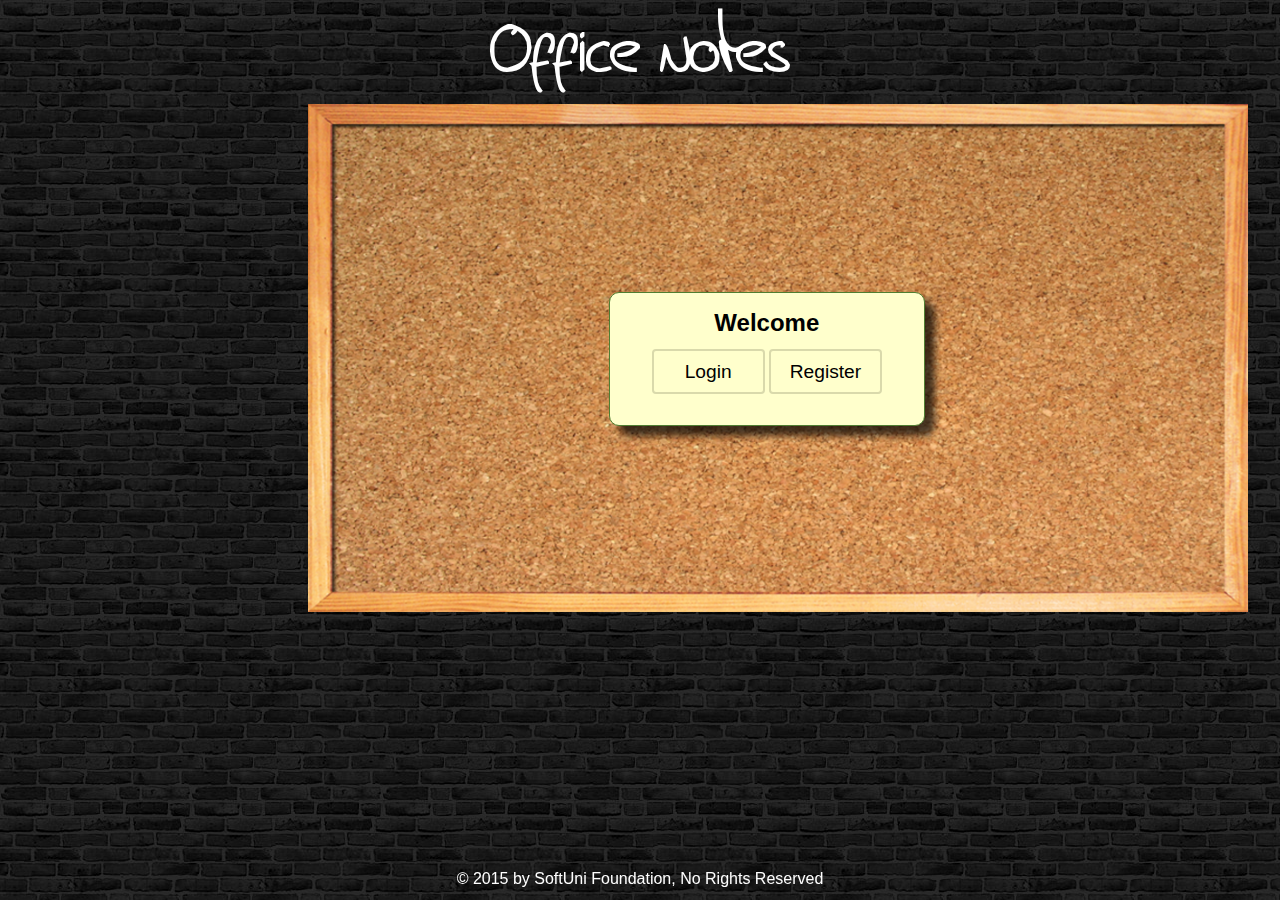
==== index.html @ 5d5ace70 "Something like base" ====
<!DOCTYPE html>
<html>
<head lang="en">
    <meta charset="UTF-8">
    <title>Office notes</title>
    <link rel="stylesheet" href="css/style.css"/>
    <link href="http://fonts.googleapis.com/css?family=Reenie+Beanie:regular" rel="stylesheet" type="text/css">
</head>
<body>
<header><h1>Office notes</h1></header>

<section id="wrapper">
    <nav id="menu">
        <h2 id="welcomeMenu"></h2>
        <ul>
            <li><a href="#/home/">Home</a></li>
            <li><a href="#/office/">Office notes</a></li>
            <li><a href="#/myNotes/">My notes</a></li>
            <li><a href="#/addNote/">Add note</a></li>
            <li><a href="#/logout/">Logout</a></li>
        </ul>
    </nav>
	
    <section id="container">
    </section>
</section>

<footer>&copy; 2015 by SoftUni Foundation, No Rights Reserved</footer>

<script src="js/libs/jquery.min.js"></script>
<script src="js/libs/q.js"></script>
<script src="js/libs/mustache.min.js"></script>
<script src="js/libs/sammy.js"></script>
<script src="js/libs/jquery.noty.packaged.js"></script>
<script src="js/libs/jquery.simplePagination.js"></script>


<script src="js/models/headers.js"></script>
<script src="js/models/ajaxRequest.js"></script>

<script src="js/models/userModel.js"></script>
<script src="js/models/noteModel.js"></script>

<script src="js/views/homeViews.js"></script>
<script src="js/views/noteViews.js"></script>
<script src="js/views/userViews.js"></script>

<script src="js/controllers/homeController.js"></script>
<script src="js/controllers/userController.js"></script>
<script src="js/controllers/noteController.js"></script>

<script src="js/app.js"></script>

</body>

</html>
---- css/style.css ----
@font-face {
    font-family: 'JerryshandwritingReg.listItemsar';
    src: url("../fonts/jerry_b4s_handwriting.eot");
    src: url("../fonts/jerry_b4s_handwriting.eot") format('embedded-opentype'),
    url("../fonts/jerry_b4s_handwriting.woff") format('woff'),
    url("../fonts/jerry_b4s_handwriting.ttf") format('truetype'),
    url("../fonts/jerry_b4s_handwriting.svg#JerryshandwritingReg.listItemsar") format('svg');
}
*{
    margin:0;
    padding:0;
}
body{
    font-family: arial, sans-serif;
    margin: 1.5em 2em 1em;
    background: url("../images/bg.jpg");
    color :#fff;
}
footer {
    text-align: center;
    position:fixed;
    left:0;
    bottom:0;
    height:30px;
    width:100%;
}
header {
    font-family: 'JerryshandwritingReg.listItemsar', cursive;
    font-weight: normal;
    text-align: center;
    height: 3em;
}
header > h1 {
    font-size: 400%;
    height: 100%;
}
#container {
    float: right;
    background: transparent;
    background: url("../images/corkboard-bg.png") no-repeat;
    background-size: contain;
    width: 940px;
    height: 500px;
    padding-bottom: 10px;
    margin-top: 2em;
}
h2, p{
    font-size: 100%;
    font-weight: normal;
}
.listItems, .item{
    list-style: none;
    padding: 0 1em 1em 0;
}
.listItems{
    width: 93%;
    height: 80%;
    padding: 1.5em 1.5em 0 2.5em;
    margin: auto;
}
.listItems .item{
    margin:1em;
    float:left;
}
.listItems .item h2{
    font-size:100%;
    font-weight:bold;
    padding-bottom:3px;
}
.listItems .item p{
    font-family:"Reenie Beanie",arial,sans-serif;
    font-size: 75%;
    text-overflow: ellipsis;
    overflow: hidden;
    height: 45%;
    white-space: nowrap;
}
.listItems .item .deadline {
    font-family:"Reenie Beanie",arial,sans-serif;
    text-align: right;
    font-size: 75%;
    position: fixed;
    left: 60%;
    bottom: 0;
}
.listItems .item .author {
    font-family:"Reenie Beanie",arial,sans-serif;
    text-align: left;
    font-size: 75%;
    position: fixed;
    bottom: 0;
}

.listItems .item a{
    text-decoration:none;
    color:#000;
    background:#ffc;
    display:block;
    height:7em;
    width:7em;
    padding:0.4em;
    -moz-box-shadow:5px 5px 7px rgba(33,33,33,1);
    -webkit-box-shadow: 5px 5px 7px rgba(33,33,33,.7);
    box-shadow: 5px 5px 7px rgba(33,33,33,.7);
    -moz-transition:-moz-transform .15s linear;
    -o-transition:-o-transform .15s linear;
    -webkit-transition:-webkit-transform .15s linear;
    -o-transform:rotate(-1deg);
    -webkit-transform:rotate(-1deg);
    -moz-transform:rotate(-1deg);
}
.listItems .item:nth-child(even) a{
    -o-transform:rotate(4deg);
    -webkit-transform:rotate(4deg);
    -moz-transform:rotate(4deg);
    position:relative;
    top:5px;
    background:#cfc;
}
.listItems .item:nth-child(3n) a{
    -o-transform:rotate(-3deg);
    -webkit-transform:rotate(-3deg);
    -moz-transform:rotate(-3deg);
    position:relative;
    top:-5px;
    background:#ccf;
}
.listItems .item:nth-child(5n) a{
    -o-transform:rotate(5deg);
    -webkit-transform:rotate(5deg);
    -moz-transform:rotate(5deg);
    position:relative;
    top:-10px;
}
.listItems .item a:hover, .listItems .item a:focus{
    -moz-box-shadow:10px 10px 7px rgba(0,0,0,.7);
    -webkit-box-shadow: 10px 10px 7px rgba(0,0,0,.7);
    box-shadow:10px 10px 7px rgba(0,0,0,.7);
    -webkit-transform: scale(1.75);
    -moz-transform: scale(1.75);
    -o-transform: scale(1.75);
    position:relative;
    z-index:5;
}
.listItems .item a:hover p, .listItems .item a:focus p {
    text-overflow: clip;
    height: 80%;
    white-space: normal;
}
.listItems button {
    margin-top: 1em;
    color: #000;
    background: rgb(240, 234, 175);
    margin-bottom: 0.5em;
    border-radius: 4px;
    border: 2px solid transparent;
    width: 40%;
}
.listItems button:hover {
    cursor: pointer;
    border: 2px solid #D7D2D2;
}
.listItems .delete {
    background: #ffd1ce;
    float: right;
}
#pagination {
    padding-top: 1%;
    display: table;
    position: relative;
    margin: auto;
}

ul .simple-pagination {
    list-style: none;
}

.simple-pagination {
    display: block;
    overflow: hidden;
    padding: 0 5px 5px 0;
    margin: 0;
}

.simple-pagination ul {
    list-style: none;
    padding: 0;
    margin: 0;
}

.simple-pagination li {
    list-style: none;
    padding: 0;
    margin: 0;
    float: left;
}

/*------------------------------------*\
	Light Theme Styles
\*------------------------------------*/

.light-theme a, .light-theme span {
    float: left;
    color: #666;
    font-size:14px;
    line-height:24px;
    font-weight: normal;
    text-align: center;
    border: 1px solid #BBB;
    min-width: 14px;
    padding: 0 7px;
    margin: 0 5px 0 0;
    border-radius: 3px;
    text-decoration: none;
    box-shadow: 0 1px 2px rgba(0,0,0,0.2);
    background: #efefef; /* Old browsers */
    background: -moz-linear-gradient(top, #ffffff 0%, #efefef 100%); /* FF3.6+ */
    background: -webkit-gradient(linear, left top, left bottom, color-stop(0%,#ffffff), color-stop(100%,#efefef)); /* Chrome,Safari4+ */
    background: -webkit-linear-gradient(top, #ffffff 0%,#efefef 100%); /* Chrome10+,Safari5.1+ */
    background: -o-linear-gradient(top, #ffffff 0%,#efefef 100%); /* Opera11.10+ */
    background: -ms-linear-gradient(top, #ffffff 0%,#efefef 100%); /* IE10+ */
    background: linear-gradient(top, #ffffff 0%,#efefef 100%); /* W3C */
}

.light-theme a:hover {
    text-decoration: none;
    background: #FCFCFC;
}

.light-theme .current {
    background: #666;
    color: #FFF;
    border-color: #444;
    box-shadow: 0 1px 0 rgba(255,255,255,1), 0 0 2px rgba(0, 0, 0, 0.3) inset;
    cursor: default;
}

.light-theme .ellipse {
    background: none;
    border: none;
    border-radius: 0;
    box-shadow: none;
    font-weight: bold;
    cursor: default;
}
#wrapper {
    display: inline-block;
    width: 100%;
}
#menu {
    float: left;
    margin: 2em 2em 0 auto;
    background: transparent;
    background: url("../images/blackboard-bg.png") no-repeat;
    background-size: contain;
    height: 196px;
    padding: 1em;
    font-family: 'JerryshandwritingReg.listItemsar', cursive;
    font-weight: normal;
    width: 20%
}
#menu h2 {
    font-size: 1.4em;
    text-align: left;
}
#menu ul {
    padding-top: 1em;
}
#menu ul li {
    list-style: none;
    font-size: 1.2em;
    text-align: left;
}
#menu ul li a {
    text-decoration: none;
    color: #fff;
}
#menu ul li a:hover, #menu ul li a:focus {
    text-decoration: underline;
}
.form {
    text-align: center;
    width: 25%;
    height: 17em;
    margin: 8em auto;
    font-family: 'JerryshandwritingRegular', cursive;
    background: url('../images/blackboard-bg.png') no-repeat;
    background-size: contain;
    padding-top: 1em;
}
.form label{
    display: block;
}
.form input {
    display: inline-table;
    width: 75%;
    padding: 5px;
    border: 2px solid #151515;
    background: none;
    -webkit-box-shadow: inset 0 1px 2px rgba(0,0,0,.05);
    -moz-box-shadow: inset 0 1px 2px rgba(0,0,0,.05);
    -webkit-border-radius: 4px;
    -moz-border-radius: 4px;
    border-radius: 4px;
    font-size: 20px;
    margin-bottom: 0.5em;
}
.form input:focus {
    border: 2px solid #ccc;
    background: #fff;
}
.form button {
    color: #ffffff;
    font-size: 1.2em;
    margin-bottom: 0.5em;
    background: transparent;
    border-radius: 4px;
    border: 2px solid transparent;
    width: 40%;
    padding: 0.2em;
}
.form button:hover {
    cursor: pointer;
    border: 2px solid #ffffff;
}
.form button:active {
    cursor: pointer;
    border: 2px solid #ccc;
}
.form #loginButton {
    margin-top: 4em;
}
.dialog-box {
    text-align: center;
    color: #000000;
    display: inline-block;
    width: 30%;
    height: 20%;
    margin-top: 20%;
    margin-left: 32%;
    background: #ffc;
    padding: 1em;
    border-radius: 10px;
    border: 1px solid #507E32;
    box-shadow: 10px 10px 7px rgba(0,0,0,.7);;
}
.dialog-box h1 {
    width: 100%;
    margin: 0 0 0.5em 0;
    text-align: center;
    font-size: 18pt;
}
.dialog-box button {
    font-size: 1.2em;
    margin-bottom: 0.5em;
    background: transparent;
    border-radius: 4px;
    border: 2px solid #d9d9ab;
    width: 40%;
    padding: 0.5em 0.2em;
}
.dialog-box button:hover {
    cursor: pointer;
    border: 2px solid #747459;
}
.dialog-box button:active {
    cursor: pointer;
    border: 2px solid #ccc;
}
.dialog-box button a:link {
    text-decoration: none;
    color: #000000;
}
.dialog-box button a:visited {
    color: #000000;
}
#add-note, #edit-note, #delete-note {
    font-family: 'JerryshandwritingRegular', cursive;
    margin-top: 8%;
    height: 60%;
}
#add-note label, #edit-note label, #delete-note label  {
    text-align: left;
    margin-left: 10%;
    width: 80%;
    display: block;
}
#add-note input, #edit-note input, #delete-note input {
    margin-right: 0;
    width: 80%;
    height: 8%;
    padding: 2px;
    border: 2px solid #151515;
    background: none;
    -webkit-box-shadow: inset 0 1px 2px rgba(0,0,0,.05);
    -moz-box-shadow: inset 0 1px 2px rgba(0,0,0,.05);
    -webkit-border-radius: 4px;
    -moz-border-radius: 4px;
    border-radius: 4px;
    font-size: 20px;
    margin-bottom: 0.5em;
}
#add-note input:focus, #edit-note input:focus, #delete-note input:focus {
    border: 2px solid #ccc;
    background: #fff;
}
#add-note button, #edit-note button, #delete-note button{
    margin-top: 8%;
}
#homePage {
    margin-left: 25%;
    width: 50%;
}
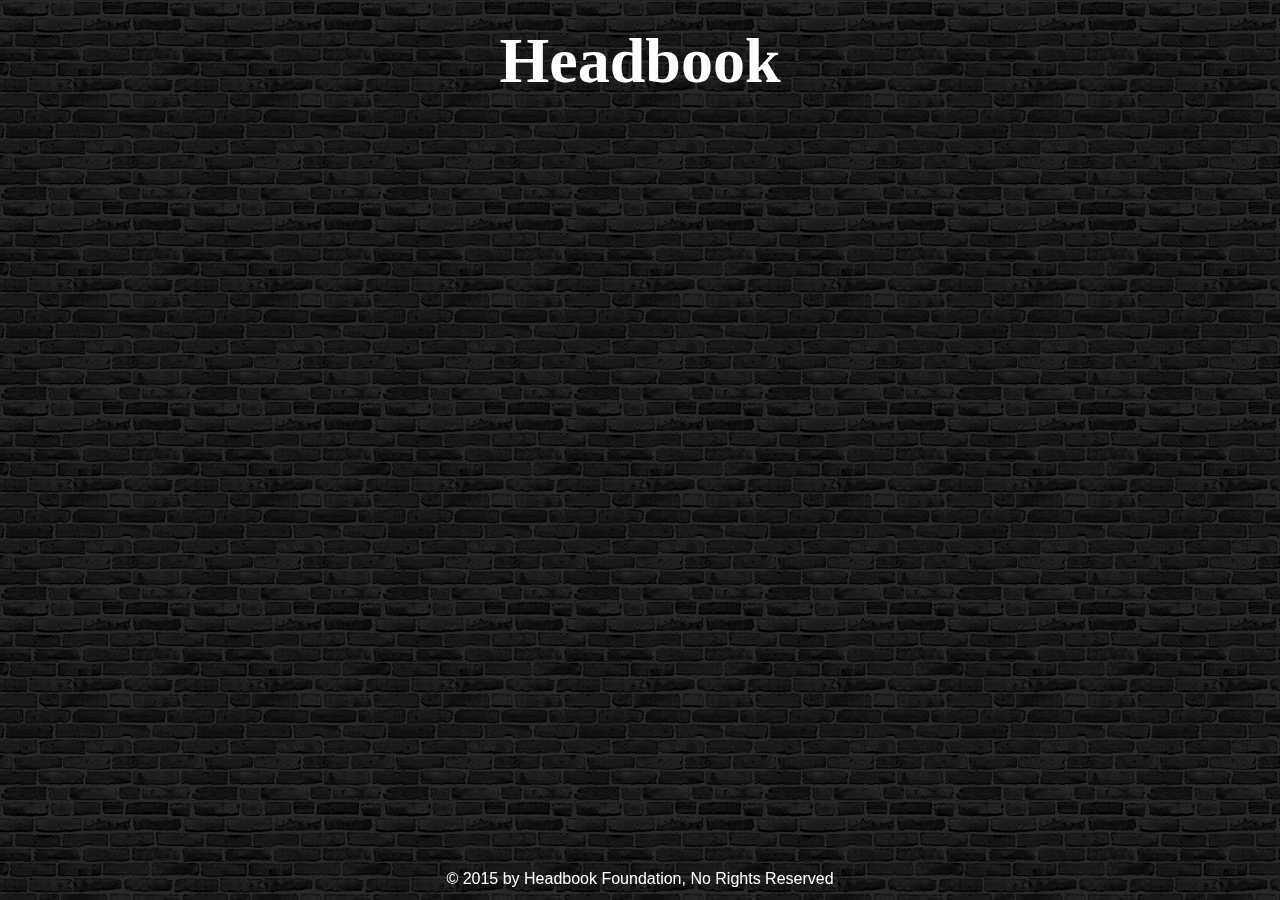
==== commit f7765da8: "clear index" ====
--- a/index.html
+++ b/index.html
@@ -7,49 +7,10 @@
     <link href="http://fonts.googleapis.com/css?family=Reenie+Beanie:regular" rel="stylesheet" type="text/css">
 </head>
 <body>
-<header><h1>Office notes</h1></header>
-
-<section id="wrapper">
-    <nav id="menu">
-        <h2 id="welcomeMenu"></h2>
-        <ul>
-            <li><a href="#/home/">Home</a></li>
-            <li><a href="#/office/">Office notes</a></li>
-            <li><a href="#/myNotes/">My notes</a></li>
-            <li><a href="#/addNote/">Add note</a></li>
-            <li><a href="#/logout/">Logout</a></li>
-        </ul>
-    </nav>
-	
-    <section id="container">
-    </section>
-</section>
-
-<footer>&copy; 2015 by SoftUni Foundation, No Rights Reserved</footer>
-
-<script src="js/libs/jquery.min.js"></script>
-<script src="js/libs/q.js"></script>
-<script src="js/libs/mustache.min.js"></script>
-<script src="js/libs/sammy.js"></script>
-<script src="js/libs/jquery.noty.packaged.js"></script>
-<script src="js/libs/jquery.simplePagination.js"></script>
+<header><h1>Headbook</h1></header>
 
 
-<script src="js/models/headers.js"></script>
-<script src="js/models/ajaxRequest.js"></script>
-
-<script src="js/models/userModel.js"></script>
-<script src="js/models/noteModel.js"></script>
-
-<script src="js/views/homeViews.js"></script>
-<script src="js/views/noteViews.js"></script>
-<script src="js/views/userViews.js"></script>
-
-<script src="js/controllers/homeController.js"></script>
-<script src="js/controllers/userController.js"></script>
-<script src="js/controllers/noteController.js"></script>
-
-<script src="js/app.js"></script>
+<footer>&copy; 2015 by Headbook Foundation, No Rights Reserved</footer>
 
 </body>
 
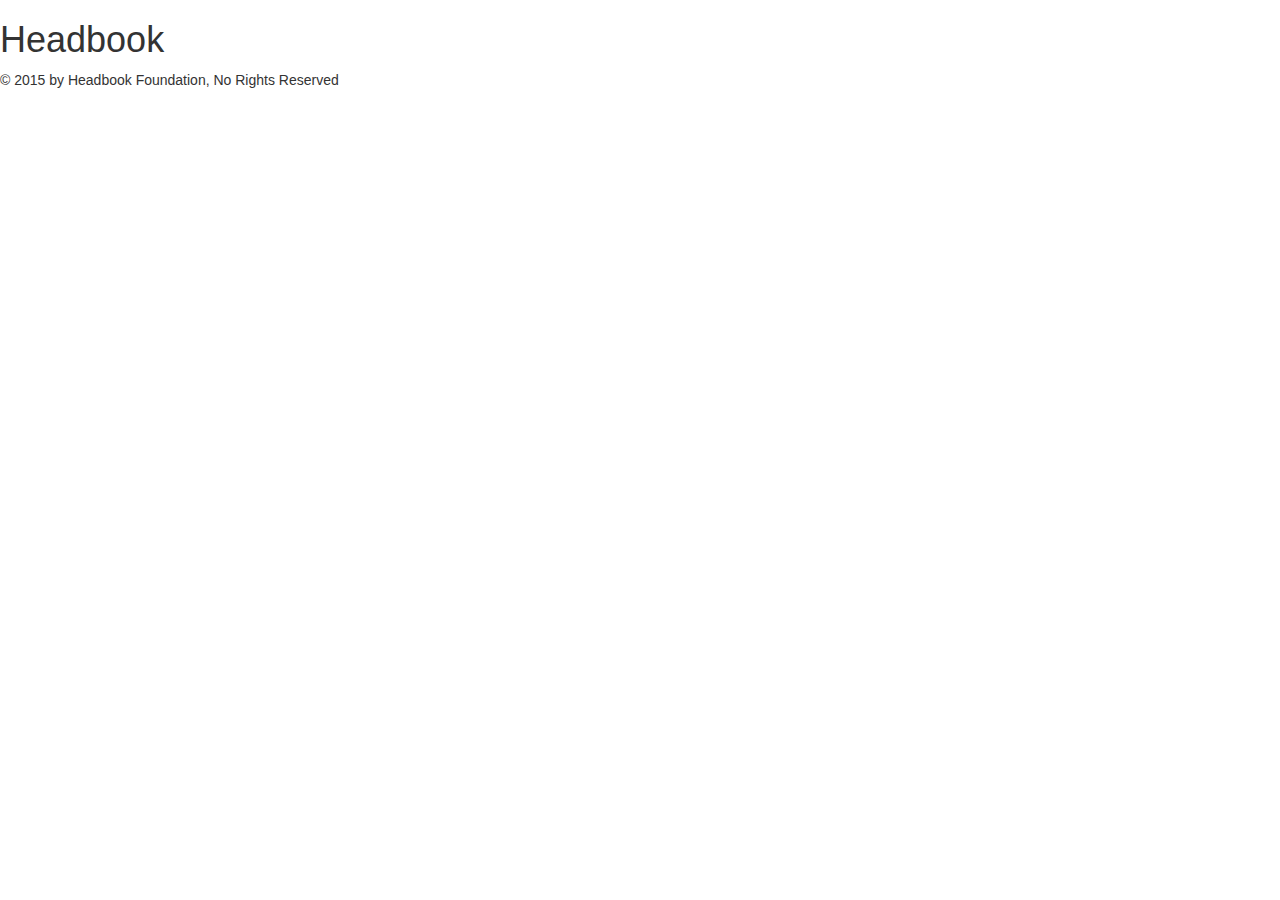
==== commit b3d5c2d7: "Removed bootstrap default stuff" ====
--- a/index.html
+++ b/index.html
@@ -1,11 +1,14 @@
 <!DOCTYPE html>
-<html>
-<head lang="en">
-    <meta charset="UTF-8">
-    <title>Office notes</title>
-    <link rel="stylesheet" href="css/style.css"/>
-    <link href="http://fonts.googleapis.com/css?family=Reenie+Beanie:regular" rel="stylesheet" type="text/css">
+<html xmlns="http://www.w3.org/1999/xhtml" ng-app="SocialNetwork">
+<head lang="bg">
+    <meta charset="utf-8">
+    <meta name="viewport" content="width=device-width, initial-scale=1.0" />
+    <title></title>
+    <link rel="stylesheet" href="https://maxcdn.bootstrapcdn.com/bootstrap/3.3.4/css/bootstrap.min.css">
+    <link href="assets/css/custom.css" rel="stylesheet" />
+    <link rel="stylesheet" href="assets/css/toaster.min.css">
 </head>
+
 <body>
 <header><h1>Headbook</h1></header>
 
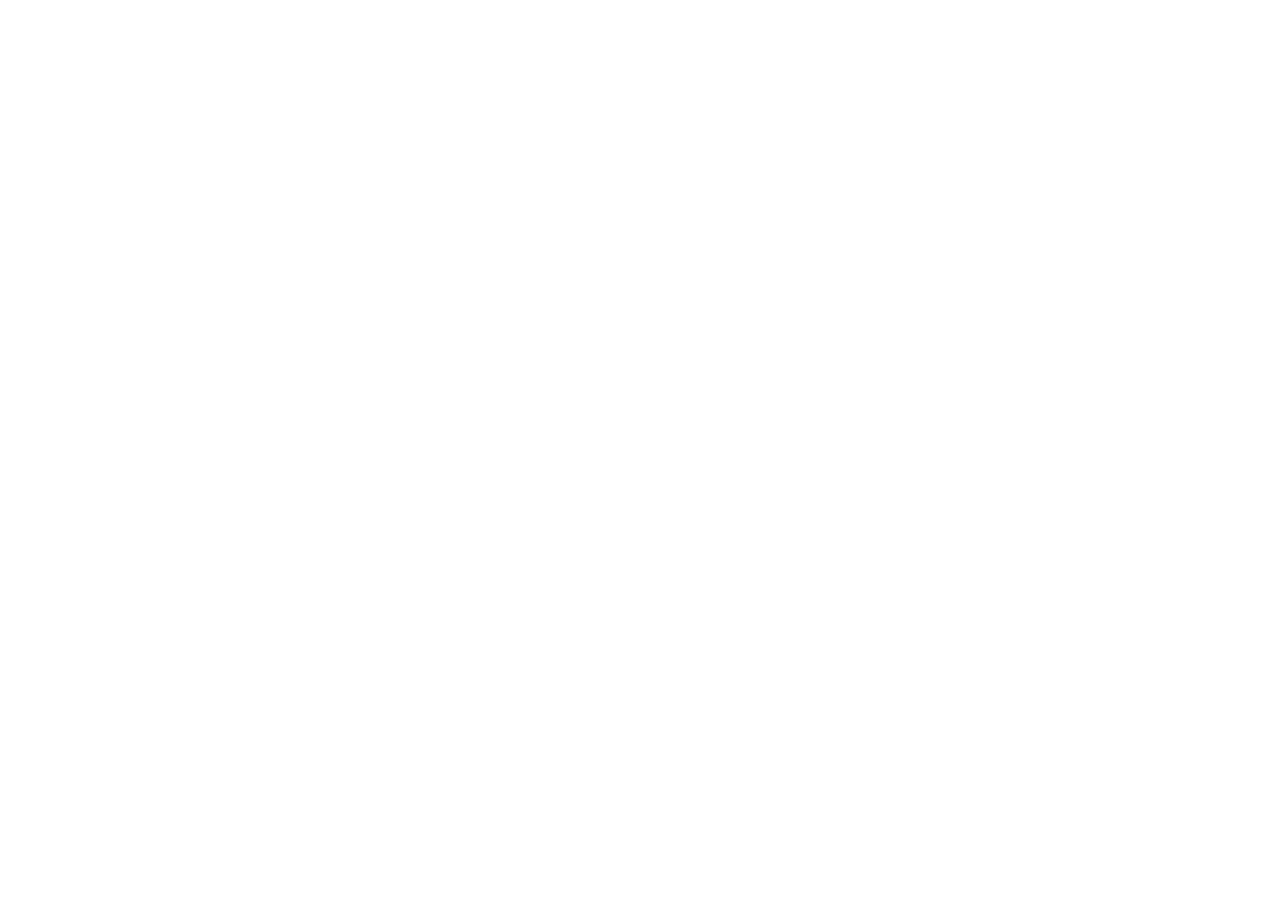
==== commit 9edacfa0: "Placed header and footer in templates" ====
--- a/index.html
+++ b/index.html
@@ -5,15 +5,27 @@
     <meta name="viewport" content="width=device-width, initial-scale=1.0" />
     <title></title>
     <link rel="stylesheet" href="https://maxcdn.bootstrapcdn.com/bootstrap/3.3.4/css/bootstrap.min.css">
-    <link href="assets/css/custom.css" rel="stylesheet" />
-    <link rel="stylesheet" href="assets/css/toaster.min.css">
+    <link href="css/custom.css" rel="stylesheet" />
+    <link rel="stylesheet" href="css/toaster.min.css">
 </head>
 
 <body>
-<header><h1>Headbook</h1></header>
+<div ng-view id="mainContent"></div>
 
+<script src="js/libs/jquery.min.js"></script>
+<script src="js/libs/jquery.noty.packaged.js"></script>
+<script src="js/libs/jquery.simplePagination.js"></script>
 
-<footer>&copy; 2015 by Headbook Foundation, No Rights Reserved</footer>
+<script src="https://maxcdn.bootstrapcdn.com/bootstrap/3.3.4/js/bootstrap.min.js"></script>
+<script type="text/javascript" src="js/libs/angular/angular.js"></script>
+<script type="text/javascript" src="js/libs/angular/angular-route.js"></script>
+<script type="text/javascript" src="js/libs/angular/angular-resource.js"></script>
+<script type="text/javascript" src="js/libs/angular/angular-animate.js"></script>
+<script type="text/javascript" src="js/libs/ngStorage.min.js"></script>
+<script type="text/javascript" src="js/libs/toaster.min.js"></script>
+<script type="text/javascript" src="js/libs/angular-base64-upload.js"></script>
+
+<script type="text/javascript" src="js/app.js"></script>
 
 </body>
 
